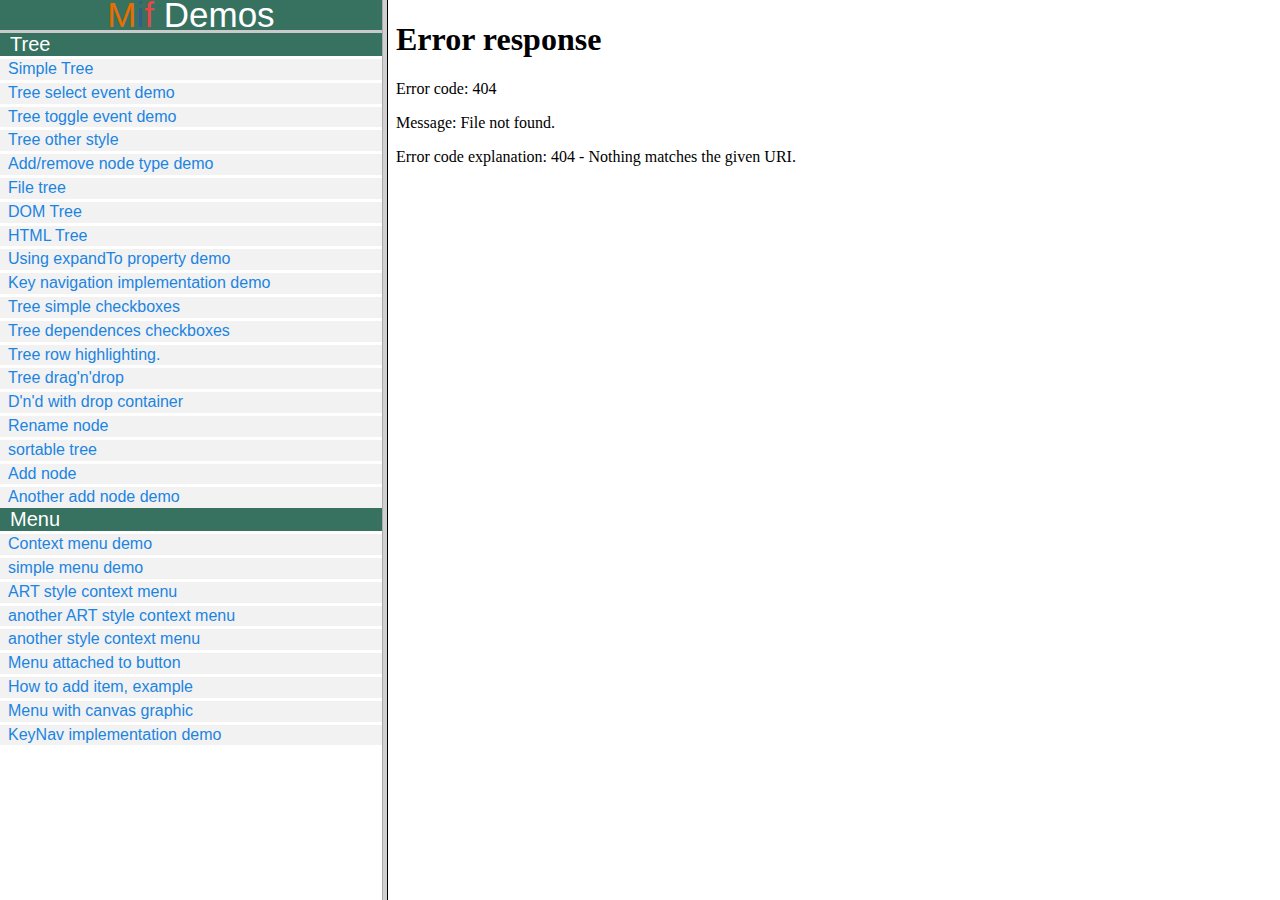
==== Demo/index.html @ 20327a94 "added demo browser, tree refactoring(changed json structure, removed node state, visual changes)" ====
<!DOCTYPE html PUBLIC "-//W3C//DTD XHTML 1.1//EN" "http://www.w3.org/TR/xhtml11/DTD/xhtml11.dtd"><html xmlns="http://www.w3.org/1999/xhtml" version="-//W3C//DTD XHTML 1.1//EN" xml:lang="en">	<head>		<title>test.</title>		<meta http-equiv="content-type" content="text/html; charset=window-1251" />	</head>	<frameset cols="30%,*" rows="*">		<frame src="left.html" name="leftFrame" scrolling="no" noresize>		<frame src="demo.html" name="mainFrame">	</frameset></html>
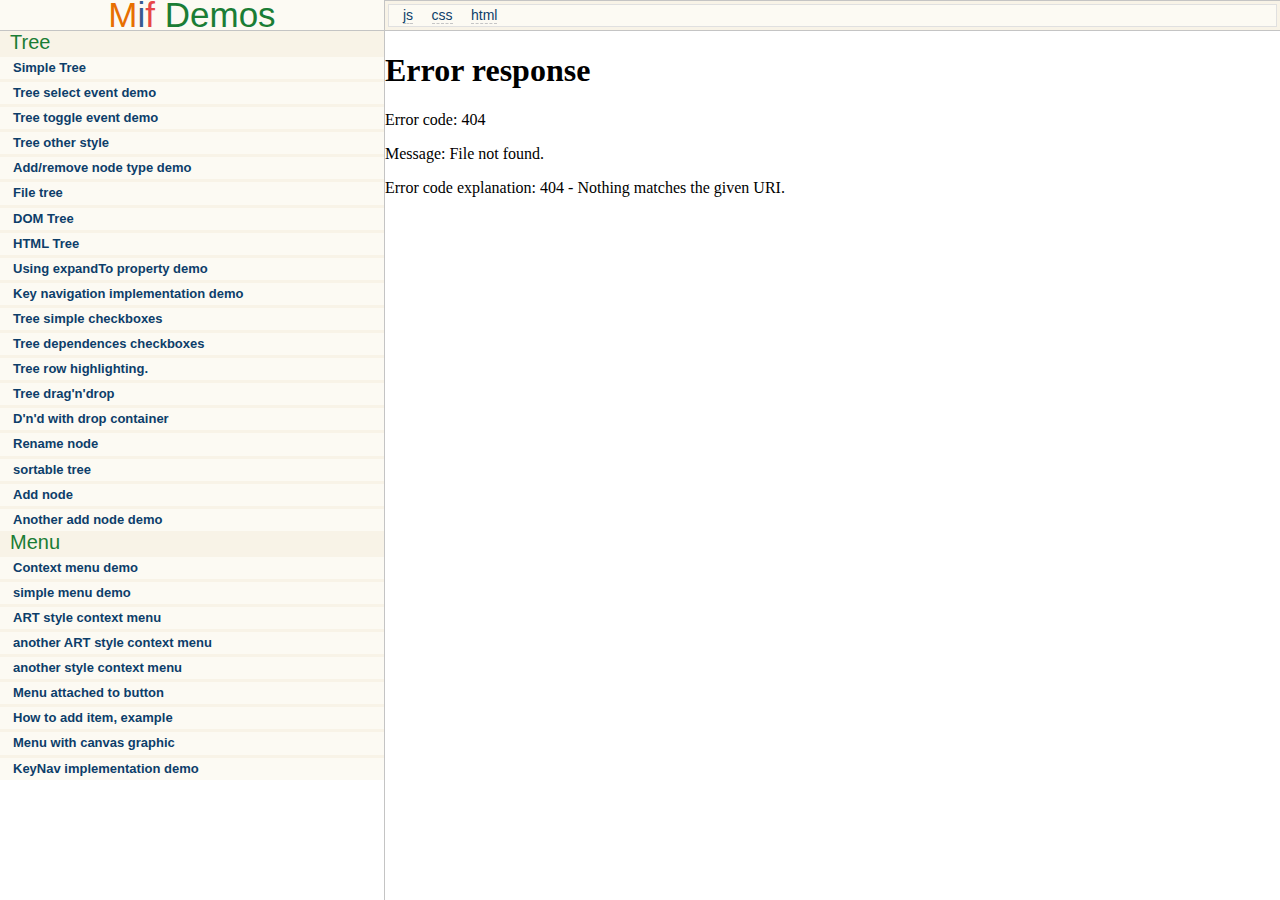
==== commit cae316af: "refactoring demo browser" ====
--- a/Demo/index.html
+++ b/Demo/index.html
@@ -1,11 +1,38 @@
 <!DOCTYPE html PUBLIC "-//W3C//DTD XHTML 1.1//EN" "http://www.w3.org/TR/xhtml11/DTD/xhtml11.dtd"> <html xmlns="http://www.w3.org/1999/xhtml" version="-//W3C//DTD XHTML 1.1//EN" xml:lang="en"> 	<head>-		<title>test.</title>+		<title>Demo browser. Mif.</title> 		<meta http-equiv="content-type" content="text/html; charset=window-1251" />+		<link rel="stylesheet" type="text/css" href="../assets/styles/browser.css"/>+		<link rel="stylesheet" type="text/css" href="../assets/styles/vs.css"/>+		<script type="text/javascript" src="../assets/scripts/mootools.js"></script>+		<script type="text/javascript" src="../assets/scripts/deps_resolver.js"></script>+		<script type="text/javascript" src="../assets/scripts/highlight.js"></script>+		<script type="text/javascript" src="../assets/scripts/demo.js"></script>+		<script type="text/javascript">+		</script> 	</head>-	<frameset cols="30%,*" rows="*">-		<frame src="left.html" name="leftFrame" scrolling="no" noresize>-		<frame src="demo.html" name="mainFrame">-	</frameset>+	<body>+		<div id="left">+			<div class="demos"><span class="mif-m">M</span><span class="mif-i">i</span><span class="mif-f">f</span> Demos</div>+			+			<div id="menu">+			</div>+		</div>+		<div id="right">+			<div id="info">+				<div id="tab-list">+					<span id="js" class="info">js</span>+					<span id="css" class="info">css</span>+					<span id="html" class="info">html</span>+				</div>+				<div id="code">+					<pre id="code_js"><code class="javascript"></code></pre>+					<pre id="code_css"><code class="css"></code></pre>+					<pre id="code_html"><code class="html"></code></pre>+				</div>+			</div>+			<iframe id="iframe" frameBorder="0" marginwidth="0" marginheight="0" scrolling="yes" src="demo.html" style="overflow-x:auto;overflow-y:auto"></iframe>+		</div>+	</body> </html>--- a/assets/styles/browser.css
+++ b/assets/styles/browser.css
@@ -0,0 +1,161 @@
+*{+margin:0;+padding:0;+}++html, body{+width:100%;+height:100%;+overflow:hidden;+font-family:Arial;+}+++/*@mif*/+.mif-m{+color:#e76f01;+}++.mif-i{+color:#375b8f;+}++.mif-f{+color:#e74747;+}+/*@mif end*/++.demos{+background:#fcfaf3;+height:30px;+line-height:30px;+text-align:center;+font-size:35px;+color:#1a7d35;+border-bottom:solid 1px #c4c4c4;+}++#left{+width:30%;+position:absolute;+left:0;+top:0;+height:100%;+background:#fff;+overflow:auto;+z-index:1;+}++#right{+width:70%;+position:absolute;+left:30%;+top:0;+height:100%;+background:#fff;+overflow:hidden;+border-left:solid 1px #c4c4c4;+}+++++/* @menu */++#menu{+background:#f8f3e7;+margin-bottom:10px;+}++#menu ul{+list-style:none;+}++#menu li.item li{+background:#fcfaf3;+margin-top:3px;+}++#menu a {+display: block;+text-decoration:none;+padding-left:1em;+font-size:13px;+font-weight:bold;+line-height:1.7;+}++#menu h2{+font-size:20px;+font-weight:normal;+padding-left:.5em;+background:#f8f3e7;+color:#1a7d35;+}+++#menu a:link, #menu a:visited {+color: #0d3e6a;+}++#menu a:hover, #menu a:active {+color: #6b0c17;+}++/*@menu end*/++++#info{+background:#f8f3e7;+border:solid 1px #c4c4c4;+border-left:none;+position:relative;+padding:3px;+}++.info{+color: #0d3e6a;+font-size:14px;+line-height:21px;+cursor: pointer;+border-bottom:dashed 1px #c5c5c5;+margin-left:1em;+}++.selected{+color:#6b0c17;+}++#tab-list{+height:21px;+border:solid 1px #e0e0e0;+background:#fcfaf3;+position:relative;+}++#code pre{+display:none;+height:300px;+overflow:hidden;+font-family:Courier;+}++#code pre.fix{+height:300px;+overflow:auto;+display:block;+}++code{+white-space:pre;+font-family:Courier;+font-size:12px;+}++#iframe{+width:100%;+background:#fff;+overflow:hidden;+position:relative;+}--- a/assets/styles/vs.css
+++ b/assets/styles/vs.css
@@ -0,0 +1,65 @@
+/*
+
+Visual Studio-like style based on original C# coloring by Jason Diamond <jason@diamond.name>
+
+*/
+.comment,
+.annotation,
+.template_comment,
+.diff .header,
+.chunk {
+    color: rgb(0, 128, 0);
+}
+
+.keyword,
+.id,
+.title,
+.vbscript .built_in,
+.rsl .built_in,
+.cpp .built_in,
+.aggregate,
+.smalltalk .class,
+.winutils,
+.bash .variable {
+    color: rgb(0, 0, 255);
+}
+
+.string,
+.title, 
+.parent,
+.tag .attribute .value,
+.rules .value,
+.rules .value .number,
+.ruby .symbol,
+.instancevar,
+.aggregate,
+.template_tag,
+.django .variable,
+.addition,
+.flow,
+.stream {
+    color: rgb(163, 21, 21);
+}
+
+.ruby .string,
+.decorator,
+.filter .argument,
+.localvars,
+.array,
+.attr_selector,
+.pi,
+.doctype,
+.deletion,
+.envvar,
+.shebang,
+.preprocessor,
+.userType {
+    color: rgb(43, 145, 175);
+}
+
+.phpdoc,
+.javadoc,
+.xmlDocTag {
+    color: rgb(128, 128, 128);
+}
+
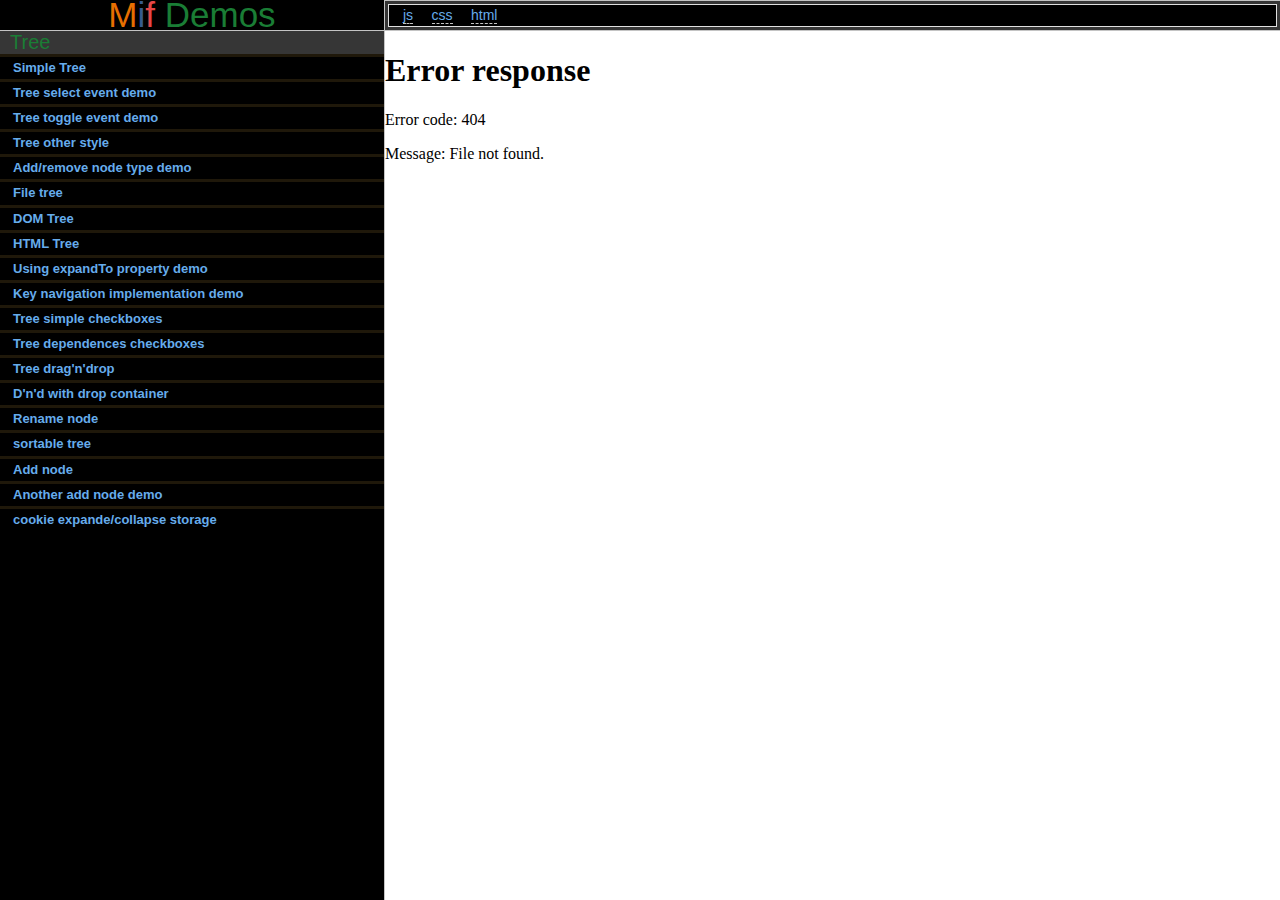
==== commit 9ba9b344: "remove assets folder" ====
--- a/Demo/index.html
+++ b/Demo/index.html
@@ -2,13 +2,11 @@
 <html xmlns="http://www.w3.org/1999/xhtml" version="-//W3C//DTD XHTML 1.1//EN" xml:lang="en"> 	<head> 		<title>Demo browser. Mif.</title>-		<meta http-equiv="content-type" content="text/html; charset=window-1251" />+		<meta http-equiv="content-type" content="text/html; charset=utf-8" /> 		<link rel="stylesheet" type="text/css" href="../assets/styles/browser.css"/>-		<link rel="stylesheet" type="text/css" href="../assets/styles/vs.css"/>-		<script type="text/javascript" src="../assets/scripts/mootools.js"></script>+		<script type="text/javascript" src="../Extern/mootools/mootools.js"></script> 		<script type="text/javascript" src="../assets/scripts/deps_resolver.js"></script>-		<script type="text/javascript" src="../assets/scripts/highlight.js"></script>-		<script type="text/javascript" src="../assets/scripts/demo.js"></script>+		<script type="text/javascript" src="demo.js"></script> 		<script type="text/javascript"> 		</script> 	</head>--- a/assets/styles/browser.css
+++ b/assets/styles/browser.css
@@ -26,7 +26,7 @@
 /*@mif end*/  .demos{-background:#fcfaf3;+background:#000; height:30px; line-height:30px; text-align:center;@@ -41,7 +41,7 @@
 left:0; top:0; height:100%;-background:#fff;+background:#000; overflow:auto; z-index:1; }@@ -63,7 +63,7 @@
 /* @menu */  #menu{-background:#f8f3e7;+background:#1f180a; margin-bottom:10px; } @@ -72,7 +72,7 @@
 }  #menu li.item li{-background:#fcfaf3;+background:#000; margin-top:3px; } @@ -89,17 +89,17 @@
 font-size:20px; font-weight:normal; padding-left:.5em;-background:#f8f3e7;+background:#363636; color:#1a7d35; }   #menu a:link, #menu a:visited {-color: #0d3e6a;+color: #66acec; }  #menu a:hover, #menu a:active {-color: #6b0c17;+color: #ed586b; }  /*@menu end*/@@ -107,7 +107,7 @@
   #info{-background:#f8f3e7;+background:#363636; border:solid 1px #c4c4c4; border-left:none; position:relative;@@ -115,7 +115,7 @@
 }  .info{-color: #0d3e6a;+color: #66acec; font-size:14px; line-height:21px; cursor: pointer;@@ -124,13 +124,13 @@
 }  .selected{-color:#6b0c17;+color:#ed586b; }  #tab-list{ height:21px; border:solid 1px #e0e0e0;-background:#fcfaf3;+background:#000; position:relative; } @@ -139,12 +139,14 @@
 height:300px; overflow:hidden; font-family:Courier;+background:#fff; }  #code pre.fix{ height:300px; overflow:auto; display:block;+font-family:Courier; }  code{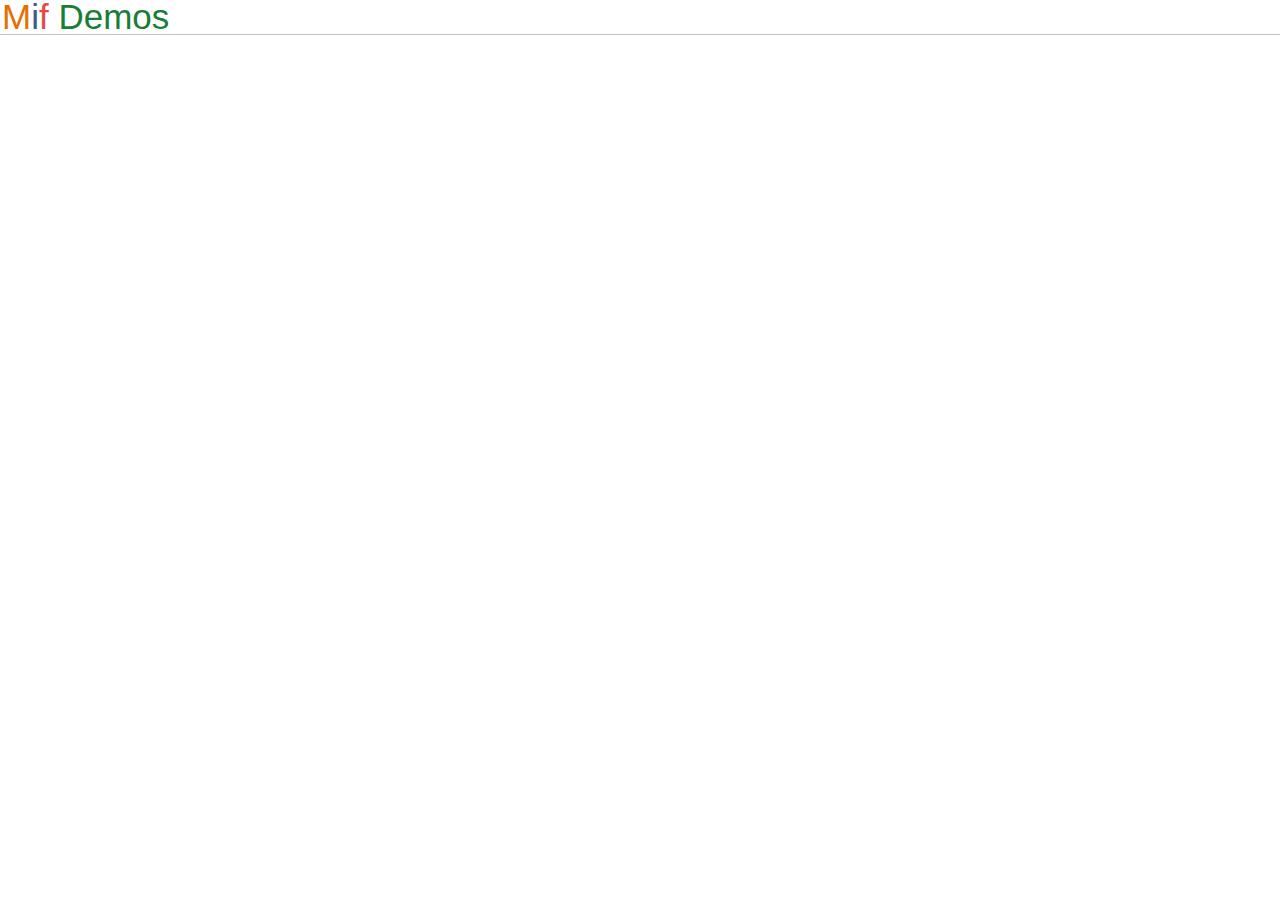
==== commit bc30de3e: "prepare new Demo" ====
--- a/Demo/index.html
+++ b/Demo/index.html
@@ -1,36 +1,16 @@
 <!DOCTYPE html PUBLIC "-//W3C//DTD XHTML 1.1//EN" "http://www.w3.org/TR/xhtml11/DTD/xhtml11.dtd"> <html xmlns="http://www.w3.org/1999/xhtml" version="-//W3C//DTD XHTML 1.1//EN" xml:lang="en"> 	<head>-		<title>Demo browser. Mif.</title>+		<title>Mif Demos</title> 		<meta http-equiv="content-type" content="text/html; charset=utf-8" />-		<link rel="stylesheet" type="text/css" href="../assets/styles/browser.css"/>+		<link rel="stylesheet" type="text/css" href="demo.css"/> 		<script type="text/javascript" src="../Extern/mootools/mootools.js"></script>-		<script type="text/javascript" src="../assets/scripts/deps_resolver.js"></script> 		<script type="text/javascript" src="demo.js"></script>-		<script type="text/javascript">-		</script> 	</head> 	<body>-		<div id="left">+		<div id="header"> 			<div class="demos"><span class="mif-m">M</span><span class="mif-i">i</span><span class="mif-f">f</span> Demos</div>-			-			<div id="menu">-			</div> 		</div>-		<div id="right">-			<div id="info">-				<div id="tab-list">-					<span id="js" class="info">js</span>-					<span id="css" class="info">css</span>-					<span id="html" class="info">html</span>-				</div>-				<div id="code">-					<pre id="code_js"><code class="javascript"></code></pre>-					<pre id="code_css"><code class="css"></code></pre>-					<pre id="code_html"><code class="html"></code></pre>-				</div>-			</div>-			<iframe id="iframe" frameBorder="0" marginwidth="0" marginheight="0" scrolling="yes" src="demo.html" style="overflow-x:auto;overflow-y:auto"></iframe>-		</div>+		<div id="list"></div> 	</body> </html>--- a/Demo/demo.css
+++ b/Demo/demo.css
@@ -0,0 +1,37 @@
+*{+margin:0;+padding:0;+}++html, body{+width:100%;+height:100%;+overflow:hidden;+font-family:Arial;+}+++/*@mif*/+.mif-m{+color:#e76f01;+}++.mif-i{+color:#375b8f;+}++.mif-f{+color:#e74747;+}+/*@mif end*/++.demos{+background:#fff;+height:30px;+line-height:30px;+text-align:left;+font-size:35px;+color:#1a7d35;+border-bottom:solid 1px #c4c4c4;+padding:2px;+}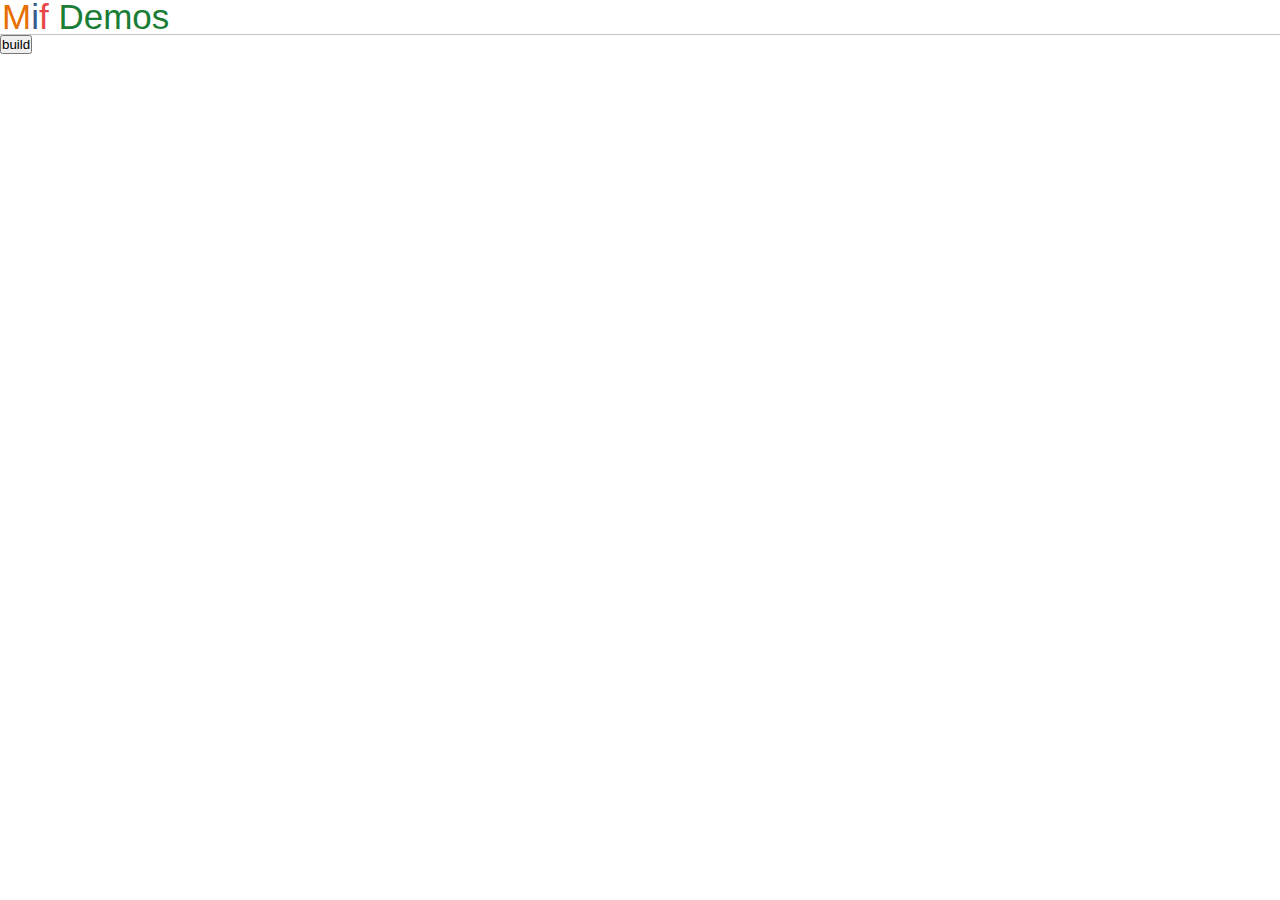
==== commit 1879b96d: "add build button" ====
--- a/Demo/index.html
+++ b/Demo/index.html
@@ -1,16 +1,18 @@
-<!DOCTYPE html PUBLIC "-//W3C//DTD XHTML 1.1//EN" "http://www.w3.org/TR/xhtml11/DTD/xhtml11.dtd">-<html xmlns="http://www.w3.org/1999/xhtml" version="-//W3C//DTD XHTML 1.1//EN" xml:lang="en">-	<head>-		<title>Mif Demos</title>-		<meta http-equiv="content-type" content="text/html; charset=utf-8" />-		<link rel="stylesheet" type="text/css" href="demo.css"/>-		<script type="text/javascript" src="../Extern/mootools/mootools.js"></script>-		<script type="text/javascript" src="demo.js"></script>-	</head>-	<body>-		<div id="header">-			<div class="demos"><span class="mif-m">M</span><span class="mif-i">i</span><span class="mif-f">f</span> Demos</div>-		</div>-		<div id="list"></div>-	</body>+<!DOCTYPE html PUBLIC "-//W3C//DTD XHTML 1.1//EN" "http://www.w3.org/TR/xhtml11/DTD/xhtml11.dtd">
+<html xmlns="http://www.w3.org/1999/xhtml" version="-//W3C//DTD XHTML 1.1//EN" xml:lang="en">
+	<head>
+		<title>Mif Demos</title>
+		<meta http-equiv="content-type" content="text/html; charset=utf-8" />
+		<link rel="stylesheet" type="text/css" href="demo.css"/>
+		<script type="text/javascript" src="../Extern/mootools/mootools.js"></script>
+		<script type="text/javascript" src="demo.js"></script>
+		<script type="text/javascript" src="../Builder/builder.js"></script>
+	</head>
+	<body>
+		<div id="header">
+			<div class="demos"><span class="mif-m">M</span><span class="mif-i">i</span><span class="mif-f">f</span> Demos</div>
+		</div>
+		<input type="button" id="build" value="build"></input>
+		<div id="list"></div>
+	</body>
 </html>--- a/Demo/demo.css
+++ b/Demo/demo.css
@@ -1,37 +1,50 @@
-*{-margin:0;-padding:0;-}--html, body{-width:100%;-height:100%;-overflow:hidden;-font-family:Arial;-}---/*@mif*/-.mif-m{-color:#e76f01;-}--.mif-i{-color:#375b8f;-}--.mif-f{-color:#e74747;-}-/*@mif end*/--.demos{-background:#fff;-height:30px;-line-height:30px;-text-align:left;-font-size:35px;-color:#1a7d35;-border-bottom:solid 1px #c4c4c4;-padding:2px;-}+*{
+margin:0;
+padding:0;
+}
+
+html, body{
+width:100%;
+height:100%;
+font-family:Arial;
+}
+
+
+/*@mif*/
+.mif-m{
+color:#e76f01;
+}
+
+.mif-i{
+color:#375b8f;
+}
+
+.mif-f{
+color:#e74747;
+}
+/*@mif end*/
+
+.demos{
+background:#fff;
+height:30px;
+line-height:30px;
+text-align:left;
+font-size:35px;
+color:#1a7d35;
+border-bottom:solid 1px #c4c4c4;
+padding:2px;
+}
+
+.demo{
+padding:20px;
+}
+
+.demo a{
+display:block;
+color:#508fbe;
+line-height:1.5;
+}
+
+.demo a:hover{
+color:#d24853;
+}